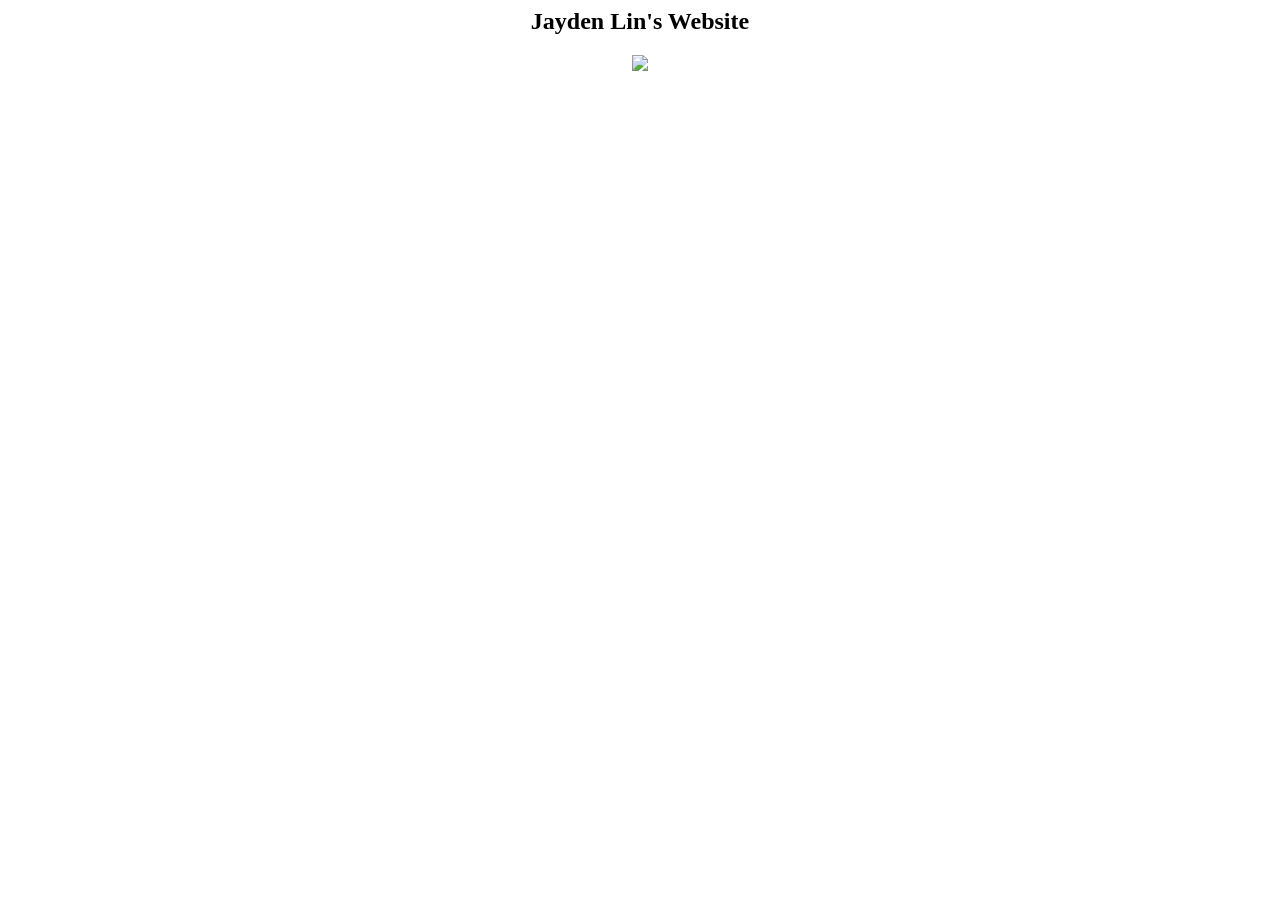
==== index.html @ c53fc315 "Update index.html i pasted in code from codepen" ====
<html>
  <!DOCTYPE html>
<html lang="en">
<head>
  <meta charset="UTF-8">
  <meta http-equiv="X-UA-Compatible" content="IE=edge">
  <meta name="viewport" content="width=device-width, initial-scale=1.0">
  <title>Jayden Lin's Tab Title</title>
</head>
<body>
    <center>
    <h2> Jayden Lin's Website </h2>
      <img src="https://image.tensorartassets.com/cdn-cgi/image/anim=true,plain=false,w=500,q=85/model_showcase/810263417660355197/c411c09f-880b-f744-0d32-faba7511d3ce.png"
</body>
</html>
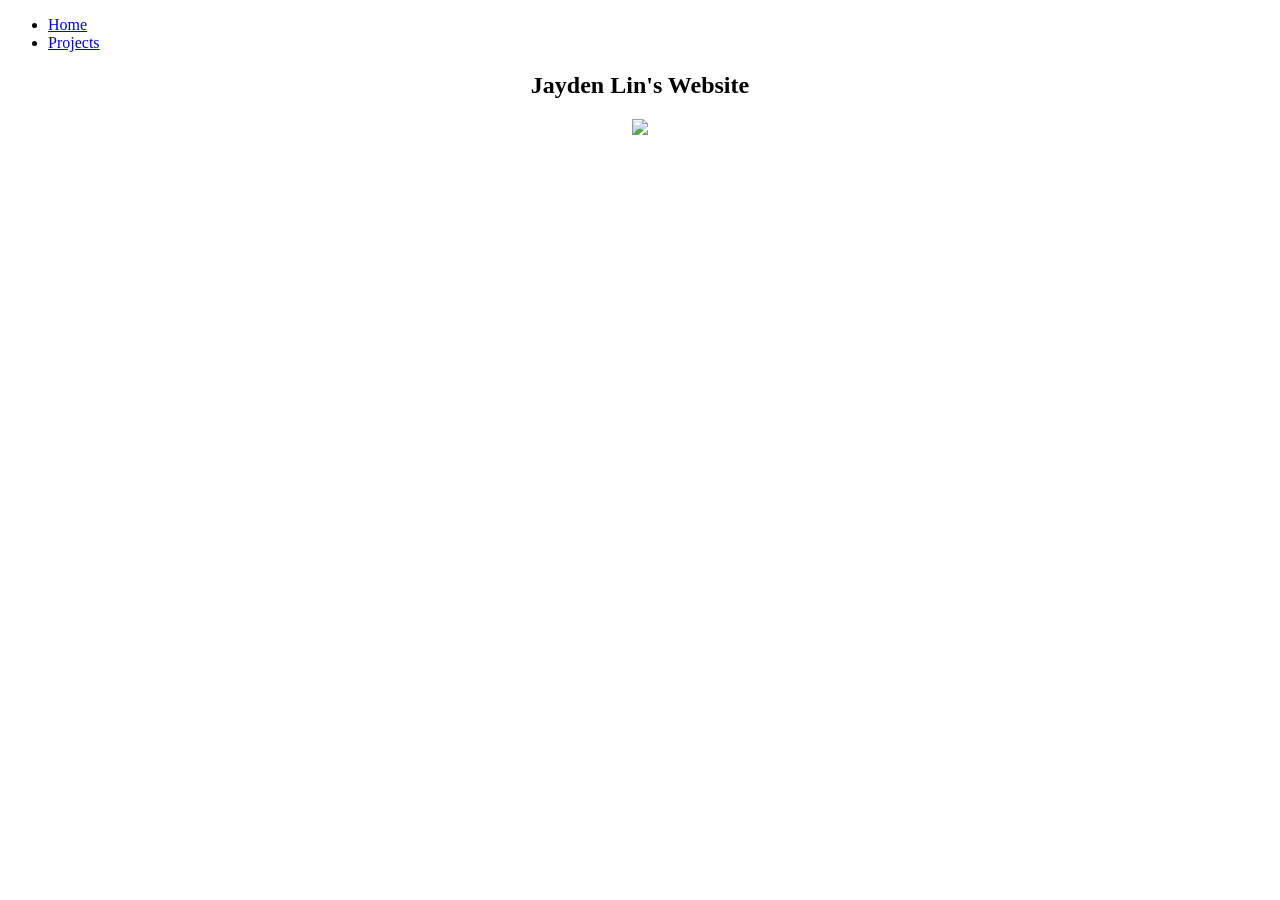
==== commit c42593e8: "Update index.html" ====
--- a/index.html
+++ b/index.html
@@ -1,5 +1,4 @@
-<html>
-  <!DOCTYPE html>
+<!DOCTYPE html>
 <html lang="en">
 <head>
   <meta charset="UTF-8">
@@ -8,6 +7,12 @@
   <title>Jayden Lin's Tab Title</title>
 </head>
 <body>
+  <nav>
+    <ul>
+  <li><a href="index.html">Home</a></li>
+  <li><a href="page2.html">Projects</a></li>
+    </ul>
+  </nav>
     <center>
     <h2> Jayden Lin's Website </h2>
       <img src="https://image.tensorartassets.com/cdn-cgi/image/anim=true,plain=false,w=500,q=85/model_showcase/810263417660355197/c411c09f-880b-f744-0d32-faba7511d3ce.png"
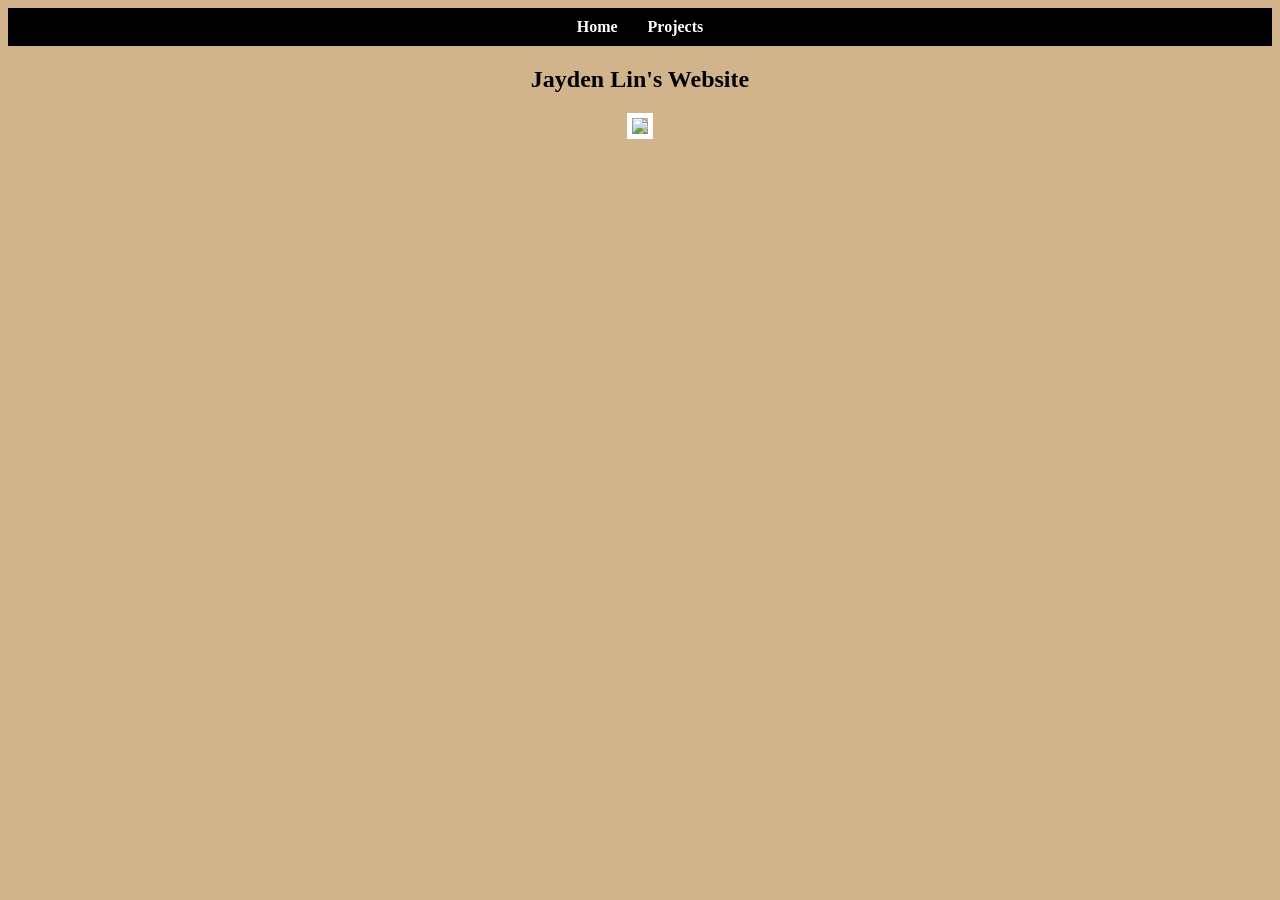
==== commit e182352e: "Update index.html" ====
--- a/index.html
+++ b/index.html
@@ -1,6 +1,7 @@
 <!DOCTYPE html>
 <html lang="en">
 <head>
+  <link rel="stylesheet" href="style.css">
   <meta charset="UTF-8">
   <meta http-equiv="X-UA-Compatible" content="IE=edge">
   <meta name="viewport" content="width=device-width, initial-scale=1.0">
--- a/style.css
+++ b/style.css
@@ -0,0 +1,42 @@
+img {
+  width: 30%;
+  border: white 5px solid
+}
+
+body {
+  background-color: tan;
+}
+
+
+nav {
+    background-color: black;
+    color: white;
+    padding: 10px;
+}
+
+nav ul {
+    list-style-type: none;
+    margin: 0;
+    padding: 0;
+    display: flex;
+    justify-content: center; 
+}
+
+nav li {
+    margin: 0 15px;
+}
+
+nav a {
+    text-decoration: none;
+    color: white;
+    font-weight: bold;
+    font-family: Times-New-Roman;
+}
+
+nav a:hover {
+    color: #ADD8E6;
+}
+
+h1 {
+  color: white;
+}
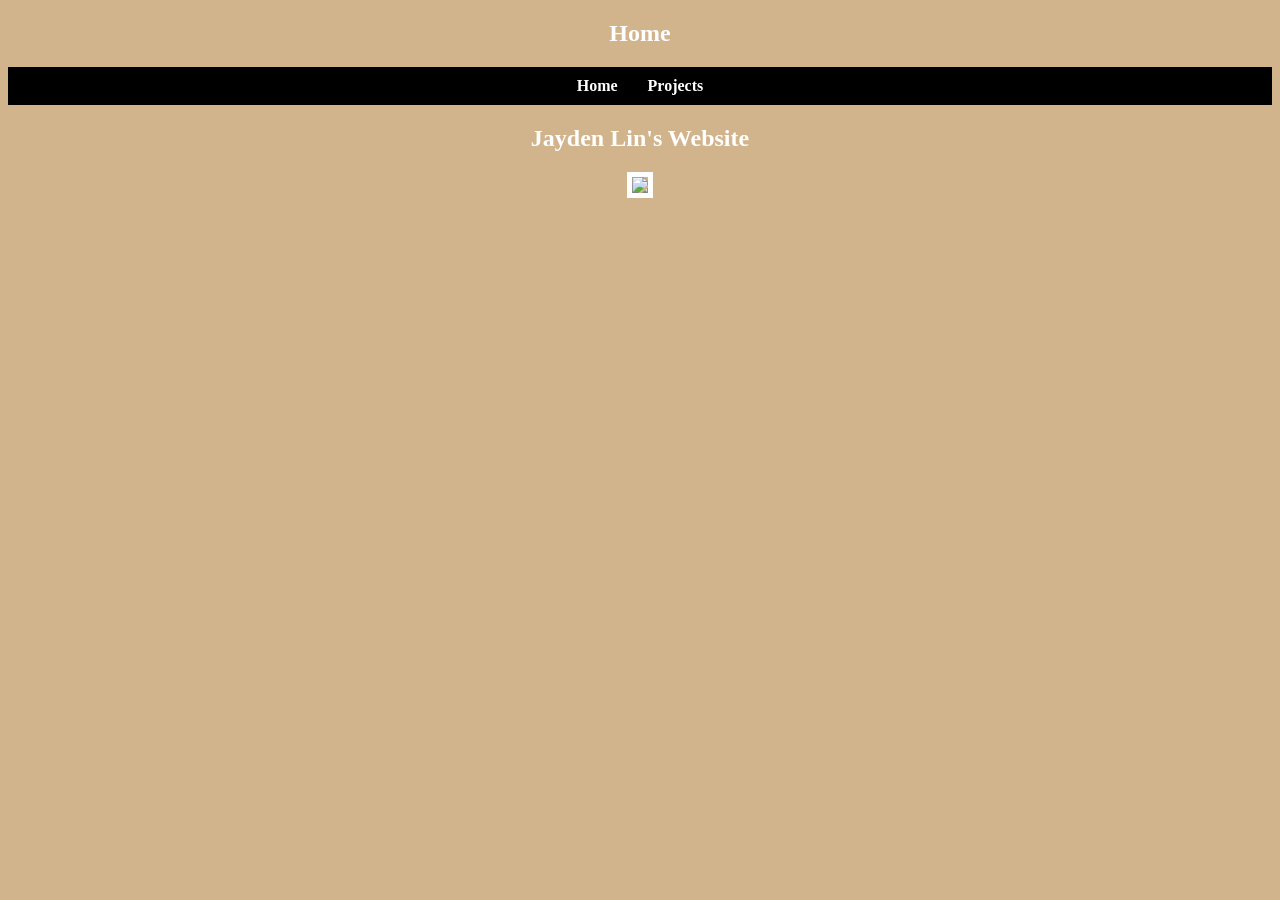
==== commit 1fb12498: "Update index.html" ====
--- a/index.html
+++ b/index.html
@@ -8,6 +8,8 @@
   <title>Jayden Lin's Tab Title</title>
 </head>
 <body>
+  <center>
+  <h2> Home </h2>
   <nav>
     <ul>
   <li><a href="index.html">Home</a></li>
--- a/style.css
+++ b/style.css
@@ -40,3 +40,7 @@
 h1 {
   color: white;
 }
+
+h2 {
+  color:white;
+}
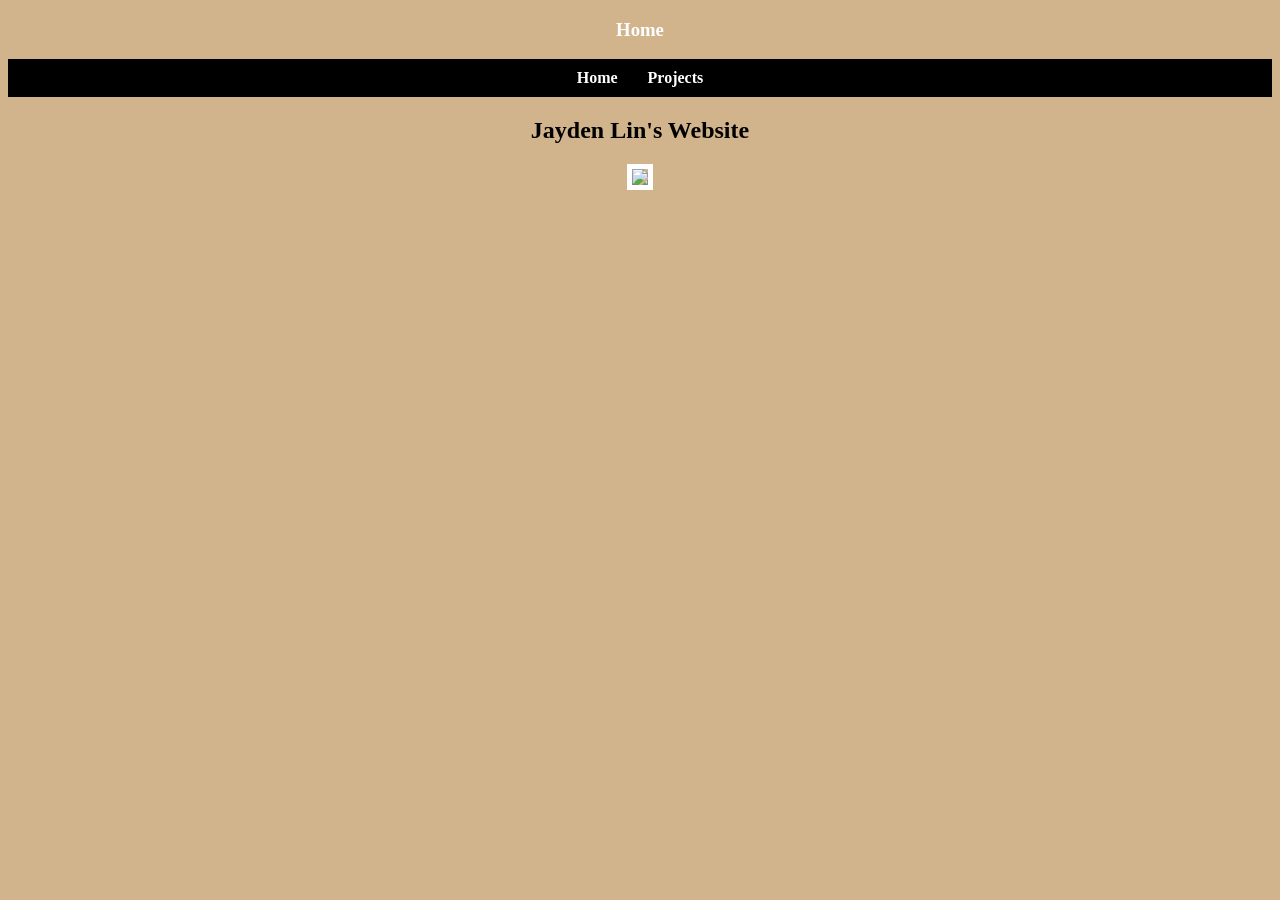
==== commit 4b28a5af: "Update index.html" ====
--- a/index.html
+++ b/index.html
@@ -9,7 +9,7 @@
 </head>
 <body>
   <center>
-  <h2> Home </h2>
+  <h3> Home </h3>
   <nav>
     <ul>
   <li><a href="index.html">Home</a></li>
--- a/style.css
+++ b/style.css
@@ -41,6 +41,6 @@
   color: white;
 }
 
-h2 {
+h3 {
   color:white;
 }
